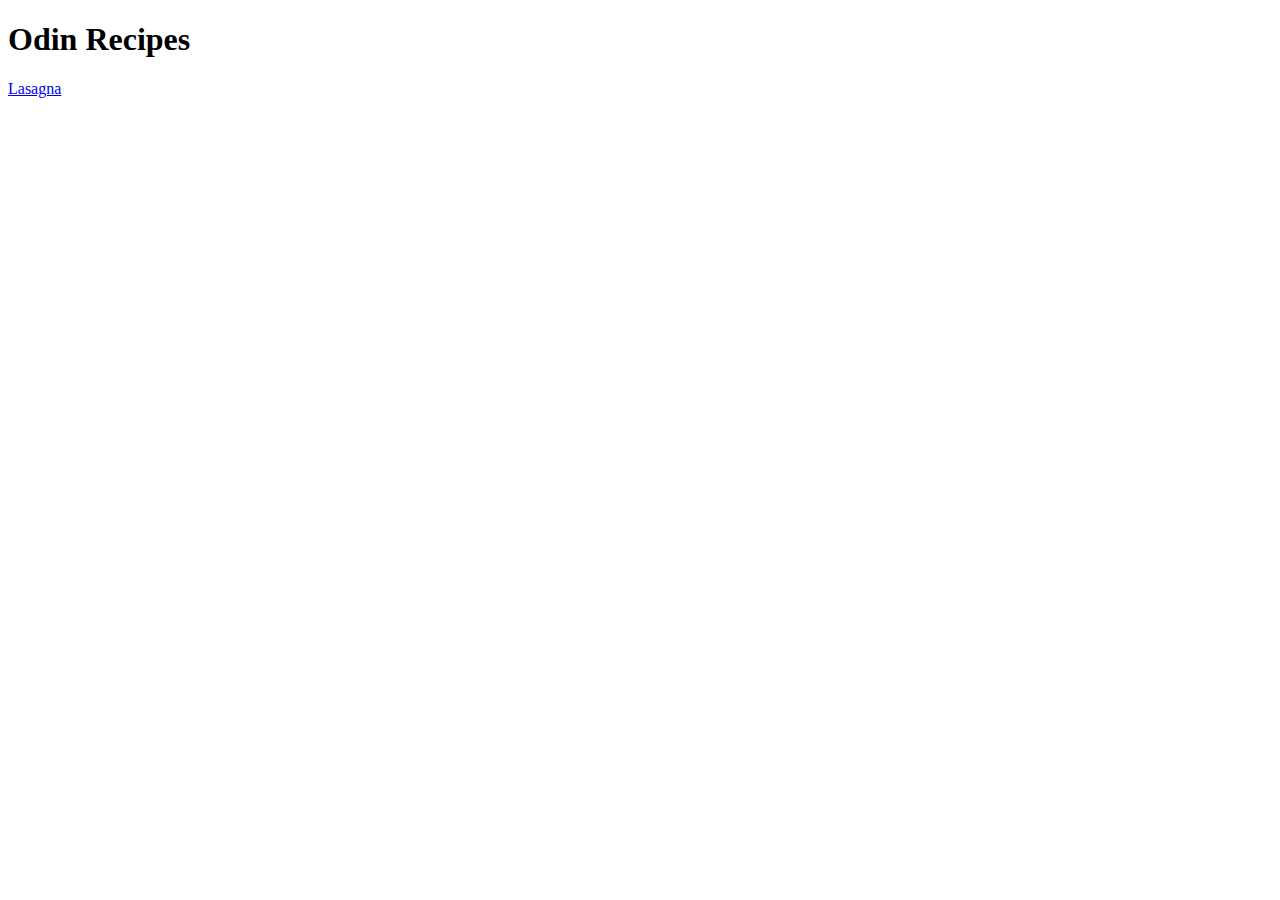
==== index.html @ 7cf427bb "Created Lasagna page" ====
<!DOCTYPE html>
<html lang="en">
    <head>
        <meta charset="utf-8">
        <title>Odin Recipes</title>
    </head>

    <body>
        <h1>Odin Recipes</h1>

        <a href="lasagna.html">Lasagna</a>
    </body>
</html>
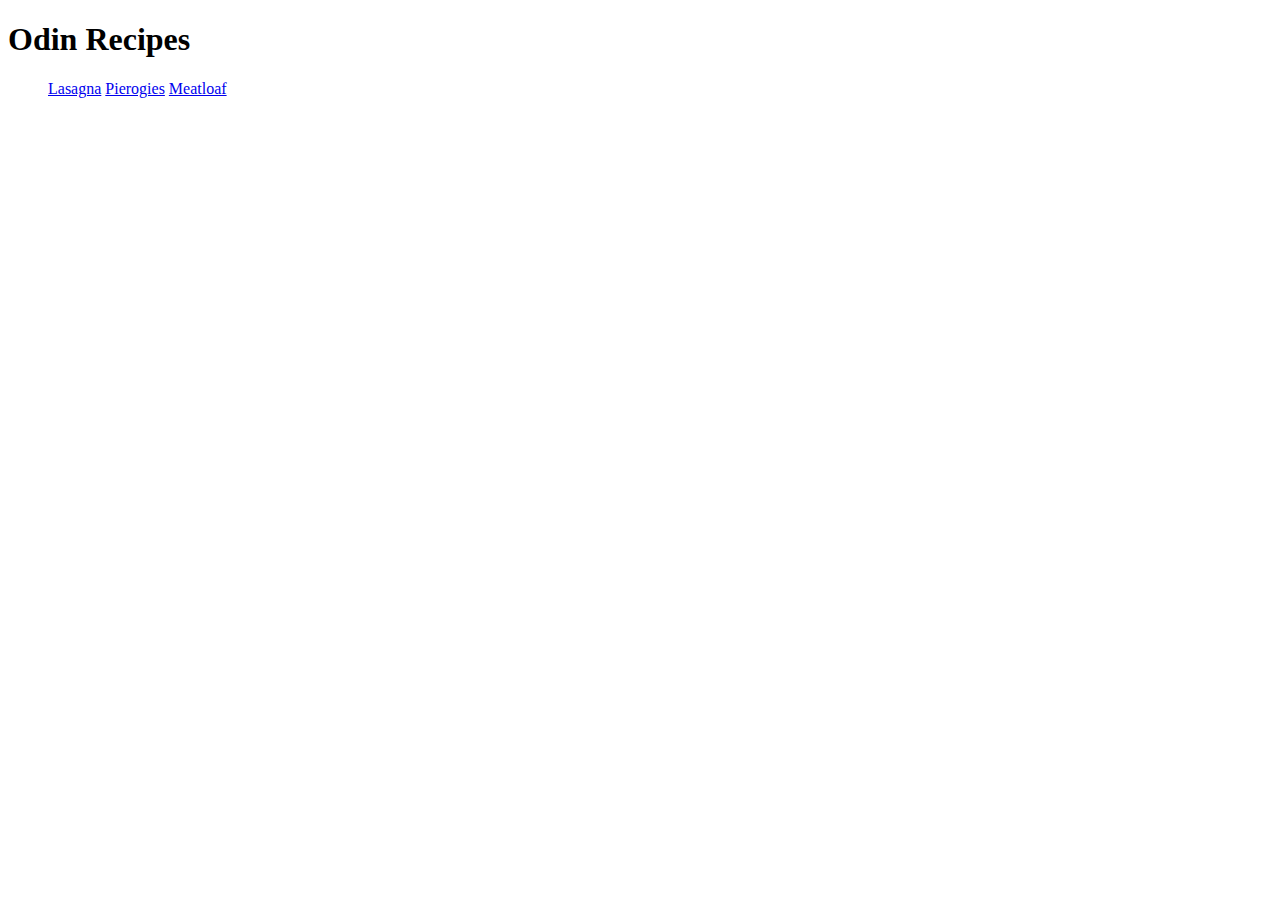
==== commit b3bb770c: "Put links in index into an unordered list" ====
--- a/index.html
+++ b/index.html
@@ -8,6 +8,10 @@
     <body>
         <h1>Odin Recipes</h1>
 
-        <a href="lasagna.html">Lasagna</a>
+        <ul>
+          <a href="lasagna.html">Lasagna</a>
+          <a href="pierogies.html">Pierogies</a>
+          <a href="meatloaf.html">Meatloaf</a>
+        </ul>
     </body>
 </html>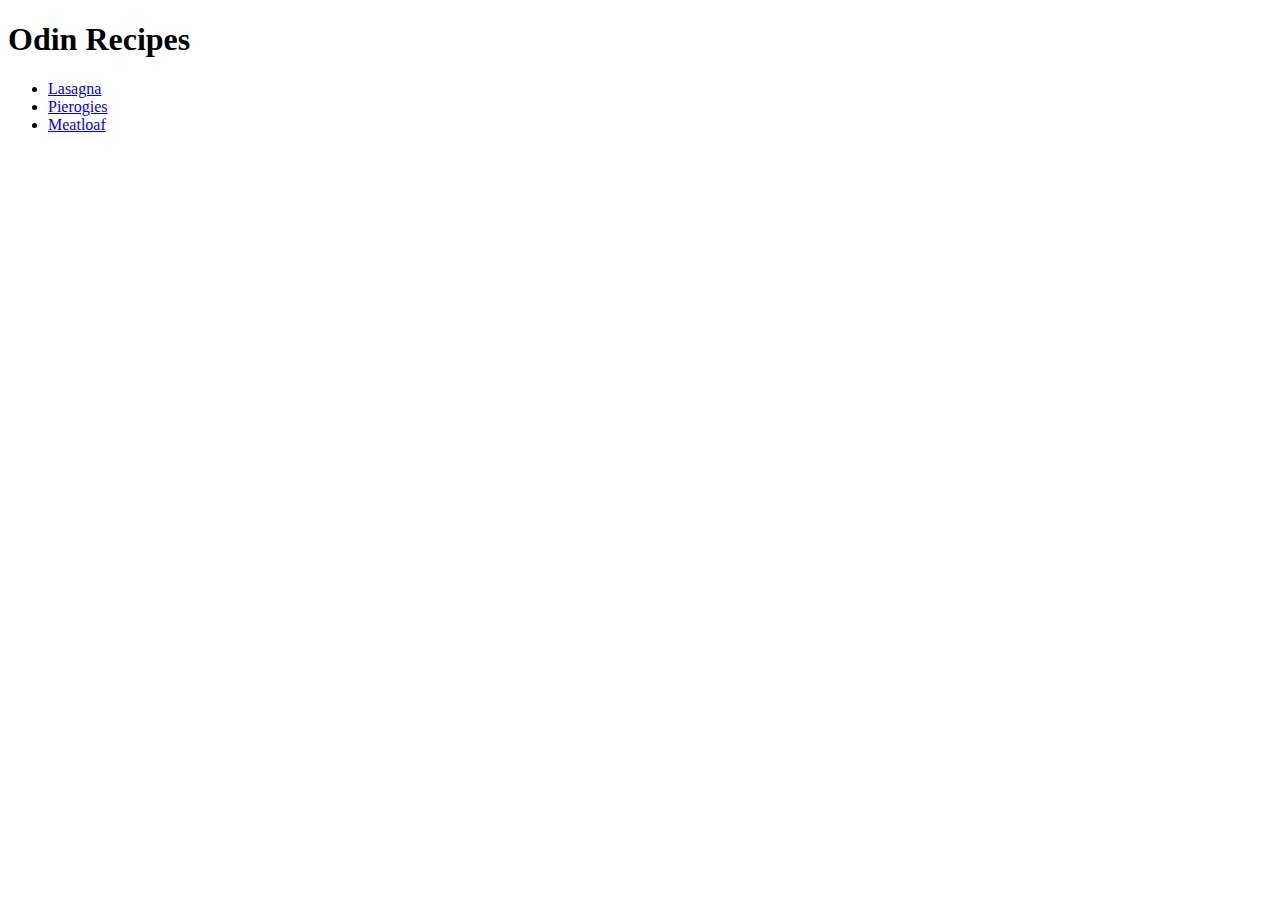
==== commit 387a5eab: "Fixed meatloaf picture, add links back to index" ====
--- a/index.html
+++ b/index.html
@@ -9,9 +9,9 @@
         <h1>Odin Recipes</h1>
 
         <ul>
-          <a href="lasagna.html">Lasagna</a>
-          <a href="pierogies.html">Pierogies</a>
-          <a href="meatloaf.html">Meatloaf</a>
+          <li><a href="lasagna.html">Lasagna</a></li>
+          <li><a href="pierogies.html">Pierogies</a></li>
+          <li><a href="meatloaf.html">Meatloaf</a></li>
         </ul>
     </body>
 </html>